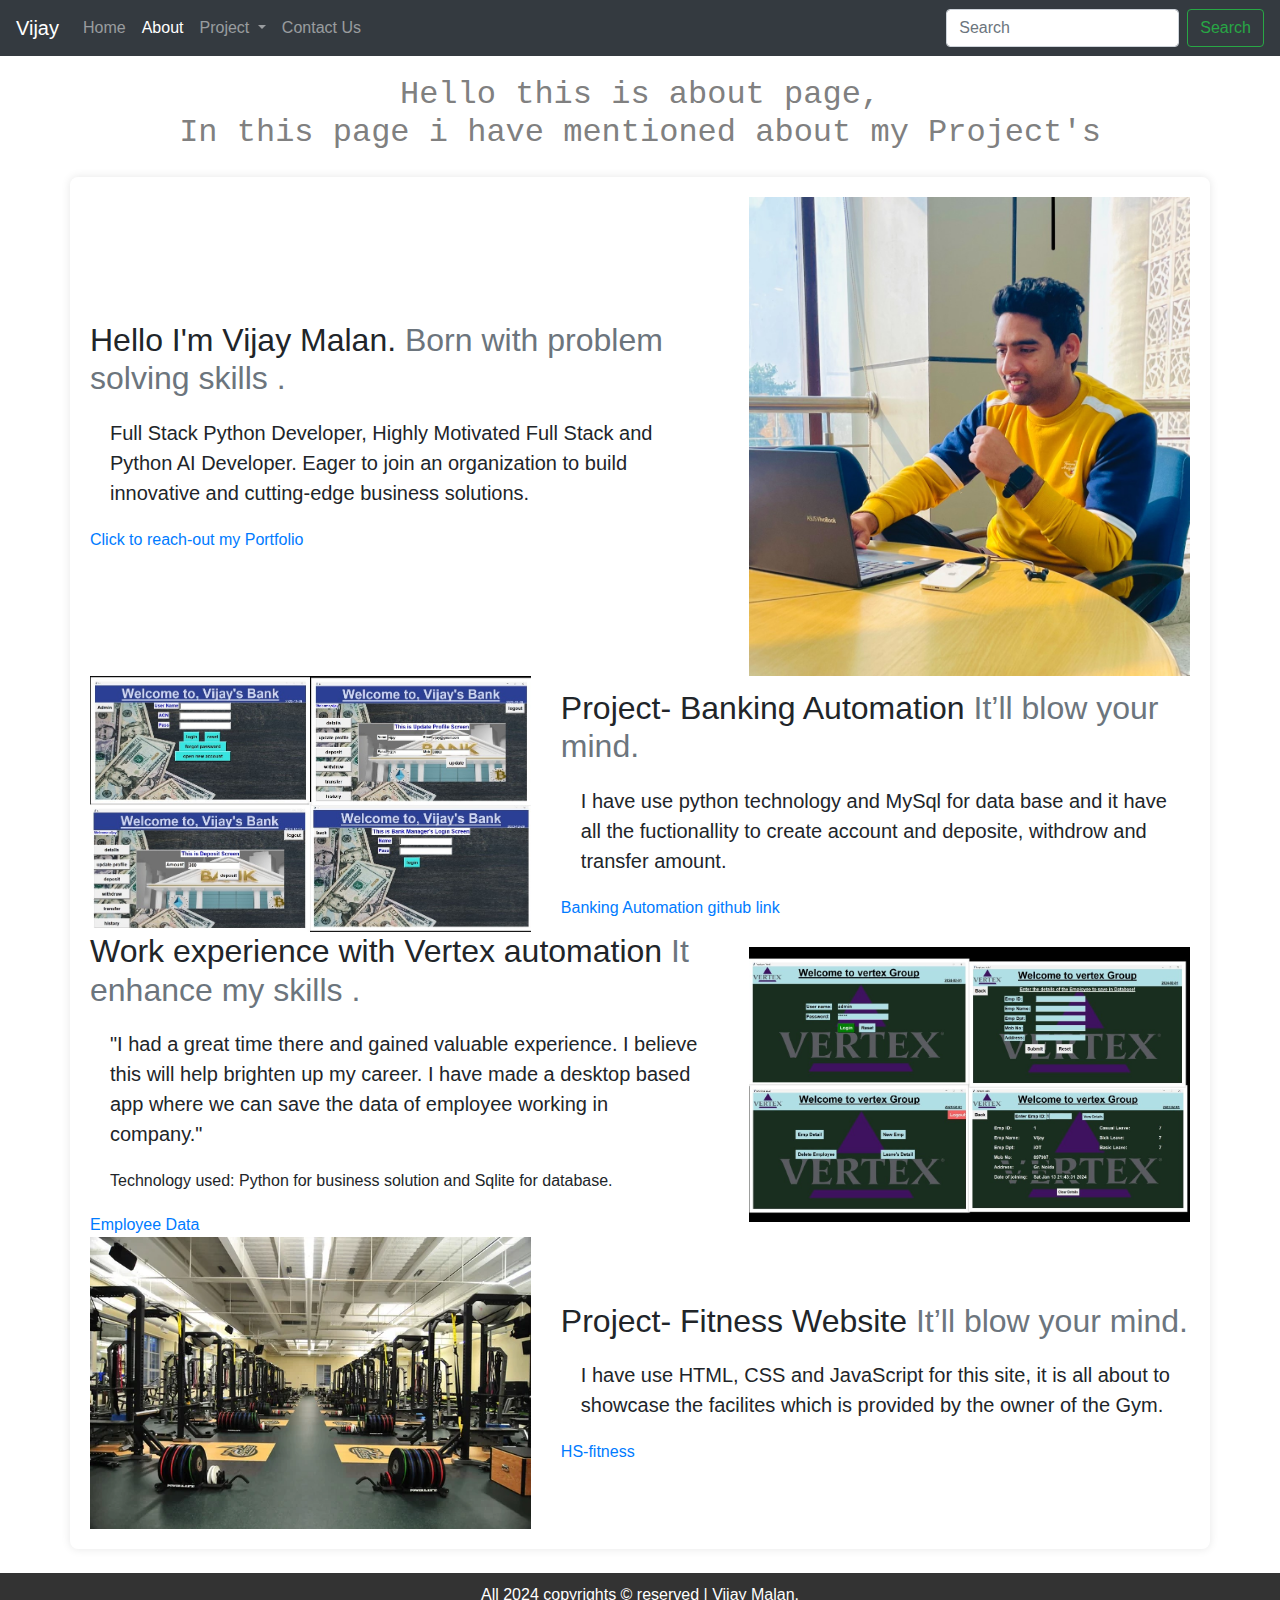
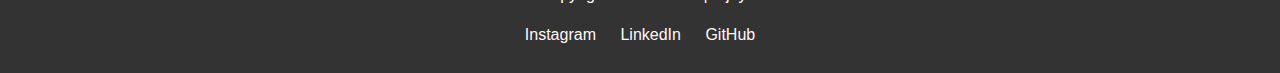
==== about.html @ ef243830 "Update about.html" ====
<!doctype html>
<html lang="en">

<head>
    <!-- Required meta tags -->
    <meta charset="utf-8">
    <meta name="viewport" content="width=device-width, initial-scale=1, shrink-to-fit=no">

    <!-- Bootstrap CSS -->
    <link rel="stylesheet" href="https://stackpath.bootstrapcdn.com/bootstrap/4.4.1/css/bootstrap.min.css"
        integrity="sha384-Vkoo8x4CGsO3+Hhxv8T/Q5PaXtkKtu6ug5TOeNV6gBiFeWPGFN9MuhOf23Q9Ifjh" crossorigin="anonymous">

    <title>Vijay Malan -About</title>
    <link rel="stylesheet" href="style.css">
    <link rel="shortcut icon" href="logo.jpg" type="image/x-icon">

</head>

<body>
    <nav class="navbar navbar-expand-lg navbar-dark bg-dark">
        <a class="navbar-brand" href="/vijay/index.html">Vijay</a>
        <button class="navbar-toggler" type="button" data-toggle="collapse" data-target="#navbarSupportedContent"
            aria-controls="navbarSupportedContent" aria-expanded="false" aria-label="Toggle navigation">
            <span class="navbar-toggler-icon"></span>
        </button>

        <div class="collapse navbar-collapse" id="navbarSupportedContent">
            <ul class="navbar-nav mr-auto">
                <li class="nav-item">
                    <a class="nav-link" href="/vijay/index.html">Home <span class="sr-only">(current)</span></a>
                </li>
                <li class="nav-item active">
                    <a class="nav-link" href="/vijay/about.html">About</a>
                </li>

                <li class="nav-item dropdown">
                    <a class="nav-link dropdown-toggle" href="#" id="navbarDropdown" role="button"
                        data-toggle="dropdown" aria-haspopup="true" aria-expanded="false">
                        Project
                    </a>
                    <div class="dropdown-menu" aria-labelledby="navbarDropdown">
                        <a class="dropdown-item" href="https://vijaymalan7.github.io/myportfolio/">Portfolio</a>
                        <a class="dropdown-item" href="https://vijaymalan7.github.io/weatherApp/">Weather Info</a>
                        <div class="dropdown-divider"></div>
                        <a class="dropdown-item" href="https://github.com/vijaymalan7">github</a>
                        <a class="dropdown-item" href="https://www.linkedin.com/in/vijay-kumar-286012274/">LinkedIn</a>
                    </div>
                </li>
                <li class="nav-item">
                    <a class="nav-link" href="/vijay/contact.html">Contact Us</a>
                </li>


            </ul>
            <form class="form-inline my-2 my-lg-0">
                <input class="form-control mr-sm-2" type="search" placeholder="Search" aria-label="Search">
                <button class="btn btn-outline-success my-2 my-sm-0" type="submit">Search</button>
            </form>
        </div>
    </nav>
    <div class="divv">
        <h2 class="font">Hello this is about page,<br> In this page i have mentioned about my Project's</h2>
    </div>
    <div class="container my-4">
        <div class="row featurette d-flex justify-content-center align-items-center">
            <div class="col-md-7">
                <h2 class="featurette-heading">Hello I'm Vijay Malan. <span class="text-muted">Born with problem solving
                        skills
                        .</span></h2>
                <p class="lead">Full Stack Python Developer, Highly Motivated Full Stack and Python AI Developer. Eager
                    to
                    join an organization to build innovative and cutting-edge business solutions.
                </p>
                <a href="https://vijaymalan7.github.io/myportfolio/">Click to reach-out my Portfolio</a>
            </div>
            <div class="col-md-5">
                <img class="img-fluid" src="t2 - Copy.jpg" alt="">

            </div>
        </div>
        <div class="row featurette d-flex justify-content-center align-items-center">
            <div class="col-md-7 order-md-2">
                <h2 class="featurette-heading">Project- Banking Automation <span class="text-muted">It’ll blow your
                        mind.</span></h2>
                <p class="lead">I have use python technology and MySql for
                    data base and it have all the fuctionallity to create
                    account and deposite, withdrow and transfer
                    amount.
                </p>
                <a href="https://github.com/vijaymalan7/Banking-Automation">Banking Automation github link</a>
            </div>
            <div class="col-md-5 order-md-1">
                <img class="img-fluid" src="banking.jpg" alt="">

            </div>
        </div>
        <div class="row featurette d-flex justify-content-center align-items-center">
            <div class="col-md-7">
                <h2 class="featurette-heading">Work experience with Vertex automation <span class="text-muted">It
                        enhance my skills
                        .</span></h2>
                <p class="lead">"I had a great time there and gained valuable experience. I believe this will help
                    brighten up my career.
                    I have made a desktop based app where we can save the data of employee working in company."
                </p>
                <p>Technology used: Python for business solution and Sqlite for database.</p>
                <a href="https://github.com/vijaymalan7/vertex">Employee Data</a>

            </div>
            <div class="col-md-5">
                <img class="img-fluid" src="vertex.jpg" alt="vertex app img">

            </div>
        </div>
        <div class="row featurette d-flex justify-content-center align-items-center">
            <div class="col-md-7 order-md-2">
                <h2 class="featurette-heading">Project- Fitness Website <span class="text-muted">It’ll blow your
                        mind.</span></h2>
                <p class="lead">I have use HTML, CSS and JavaScript for this site, it is all about to showcase the
                    facilites
                    which is provided by the owner of the Gym.
                </p>
                <a href="https://vijaymalan7.github.io/Hs_fitness/">HS-fitness</a>
            </div>
            <div class="col-md-5 order-md-1">
                <img class="img-fluid" src="bg.jpg" alt="">

            </div>
        </div>
    </div>

    <!-- <footer class="container">
        <p class="float-right"><a href="#">Back to top</a></p>
        <p>All 2024 copyrights © reserved | Vijay Malan. </p>
    </footer> -->
    <footer>
        <p> All 2024 copyrights © reserved | Vijay Malan.</p>
        <p>
            <a href="https://www.instagram.com/_itz_vijay/?igshid=YmMyMTA2M2Y%3D" target="_blank">Instagram</a>
            <a href="https://www.linkedin.com/in/vijay-kumar-286012274/" target="_blank">LinkedIn</a>
            <a href="https://github.com/vijaymalan7" target="_blank">GitHub</a>
        </p>
    </footer>
    <!-- Optional JavaScript -->
    <!-- jQuery first, then Popper.js, then Bootstrap JS -->
    <script src="https://code.jquery.com/jquery-3.4.1.slim.min.js"
        integrity="sha384-J6qa4849blE2+poT4WnyKhv5vZF5SrPo0iEjwBvKU7imGFAV0wwj1yYfoRSJoZ+n"
        crossorigin="anonymous"></script>
    <script src="https://cdn.jsdelivr.net/npm/popper.js@1.16.0/dist/umd/popper.min.js"
        integrity="sha384-Q6E9RHvbIyZFJoft+2mJbHaEWldlvI9IOYy5n3zV9zzTtmI3UksdQRVvoxMfooAo"
        crossorigin="anonymous"></script>
    <script src="https://stackpath.bootstrapcdn.com/bootstrap/4.4.1/js/bootstrap.min.js"
        integrity="sha384-wfSDF2E50Y2D1uUdj0O3uMBJnjuUD4Ih7YwaYd1iqfktj0Uod8GCExl3Og8ifwB6"
        crossorigin="anonymous"></script>
</body>

</html>
---- style.css ----
.leftSection {
    font-size: 3rem;
    text-align: center;
}

.demo {
    border: rgb(223, 212, 212) solid;
    margin: 10px;
    width: auto;
}

.leftSection .buttons {
    padding: 50px 0;
}

.leftSection .btn {
    padding: 12px;
    background: #1e2167;
    color: white;
    border: 2px solid white;
    border-radius: 6px;
    font-size: 20px;
    cursor: pointer;
}

.leftSection .buttons a :hover {
    color: #010025;
}

.purple {
    color: rgb(65, 205, 86);
}

#element {
    color: rgb(65, 205, 86);
}

.about .socal {
    display: flex;
}

.about .socal a {
    color: #ff884b;
    padding: 0 0.4rem;
    border-radius: 2rem;
    transition: all 0.3s ease;
}

.about .socal a:hover {
    color: #ff577f;
}

.foursection span {
    color: rgb(65, 205, 86);
    object-position: right top;
}

.foursection {
    max-width: 80vw;
    margin-bottom: 10px;
    height: 70vh;
    height: auto;
    display: grid;
}

.card-wappers .card {

    padding: 3rem 2rem;
    padding-top: 4rem;
    position: relative;
    text-align: center;
    transition: 0.3s ease;
    margin-bottom: 2rem;

}

.card-wappers {
    display: grid;
    grid-template-columns: repeat(3, 1fr);
    list-style: none;
    grid-column-gap: 2rem;
    color: rgb(102, 102, 102);

}

.card-wappers .card a {
    text-decoration: none;
    color: rgb(19, 8, 40);
    font-size: 1.01rem;
}

.foursection .card-wappers .card :hover {
    color: rgb(60, 21, 175);
}

.input-warp {
    display: grid;
    grid-template-columns: repeat(2, 1fr);
    grid-column-gap: 2rem;
    margin-bottom: 1rem;
}

.input-warp2 {
    display: flex;
    flex-direction: column;
}

.input-warp2 input {
    margin-bottom: 1rem;
}

.input-warp2 textarea {
    padding: 1rem;
}

.input {
    padding: 1rem;
}

.btn-warper {
    text-align: center;
    margin-top: 2rem;
}


.container {
    background-color: #fff;
    border-radius: 8px;
    box-shadow: 0 0 10px rgba(0, 0, 0, 0.1);
    padding: 20px;
    /* max-width:max-content; */
    width: 100%;
}

.form-group {
    margin-bottom: 20px;
}

label {
    display: block;
    margin-bottom: 8px;
}

input,
textarea {
    width: 100%;
    padding: 10px;
    border: 1px solid #ccc;
    border-radius: 4px;
    box-sizing: border-box;
}

textarea {
    resize: vertical;
}

button {
    background-color: #4caf50;
    color: #fff;
    padding: 10px 15px;
    border: none;
    border-radius: 4px;
    cursor: pointer;
    font-size: 16px;
}

button:hover {
    background-color: #45a049;
}

footer {
    background-color: #333;
    color: #fff;
    text-align: center;
    padding: 10px;
    /* position: fixed; */
    bottom: 0;
    width: 100%;
}

footer a {
    color: #fff9f9;
    text-decoration: none;
    margin: 0 10px;
}

.font {
    font-family: "Lucida Console", "Courier New", monospace;
    /* text-align: center; */

}

.divv {
    /* border: #0c0c0c solid; */
    margin-top: 20px;

    /* width: 70%; */
    /* margin-left: 200px; */
}

.divv h2 {
    color: grey;
    text-align: center;
}

span {
    color: rgb(46, 200, 77);
}

.container p {
    margin: 20px;
    font-family: 'Lucida Sans', 'Lucida Sans Regular', 'Lucida Grande', 'Lucida Sans Unicode', Geneva, Verdana, sans-serif;
}

.social a {
    color: #4caf50
}
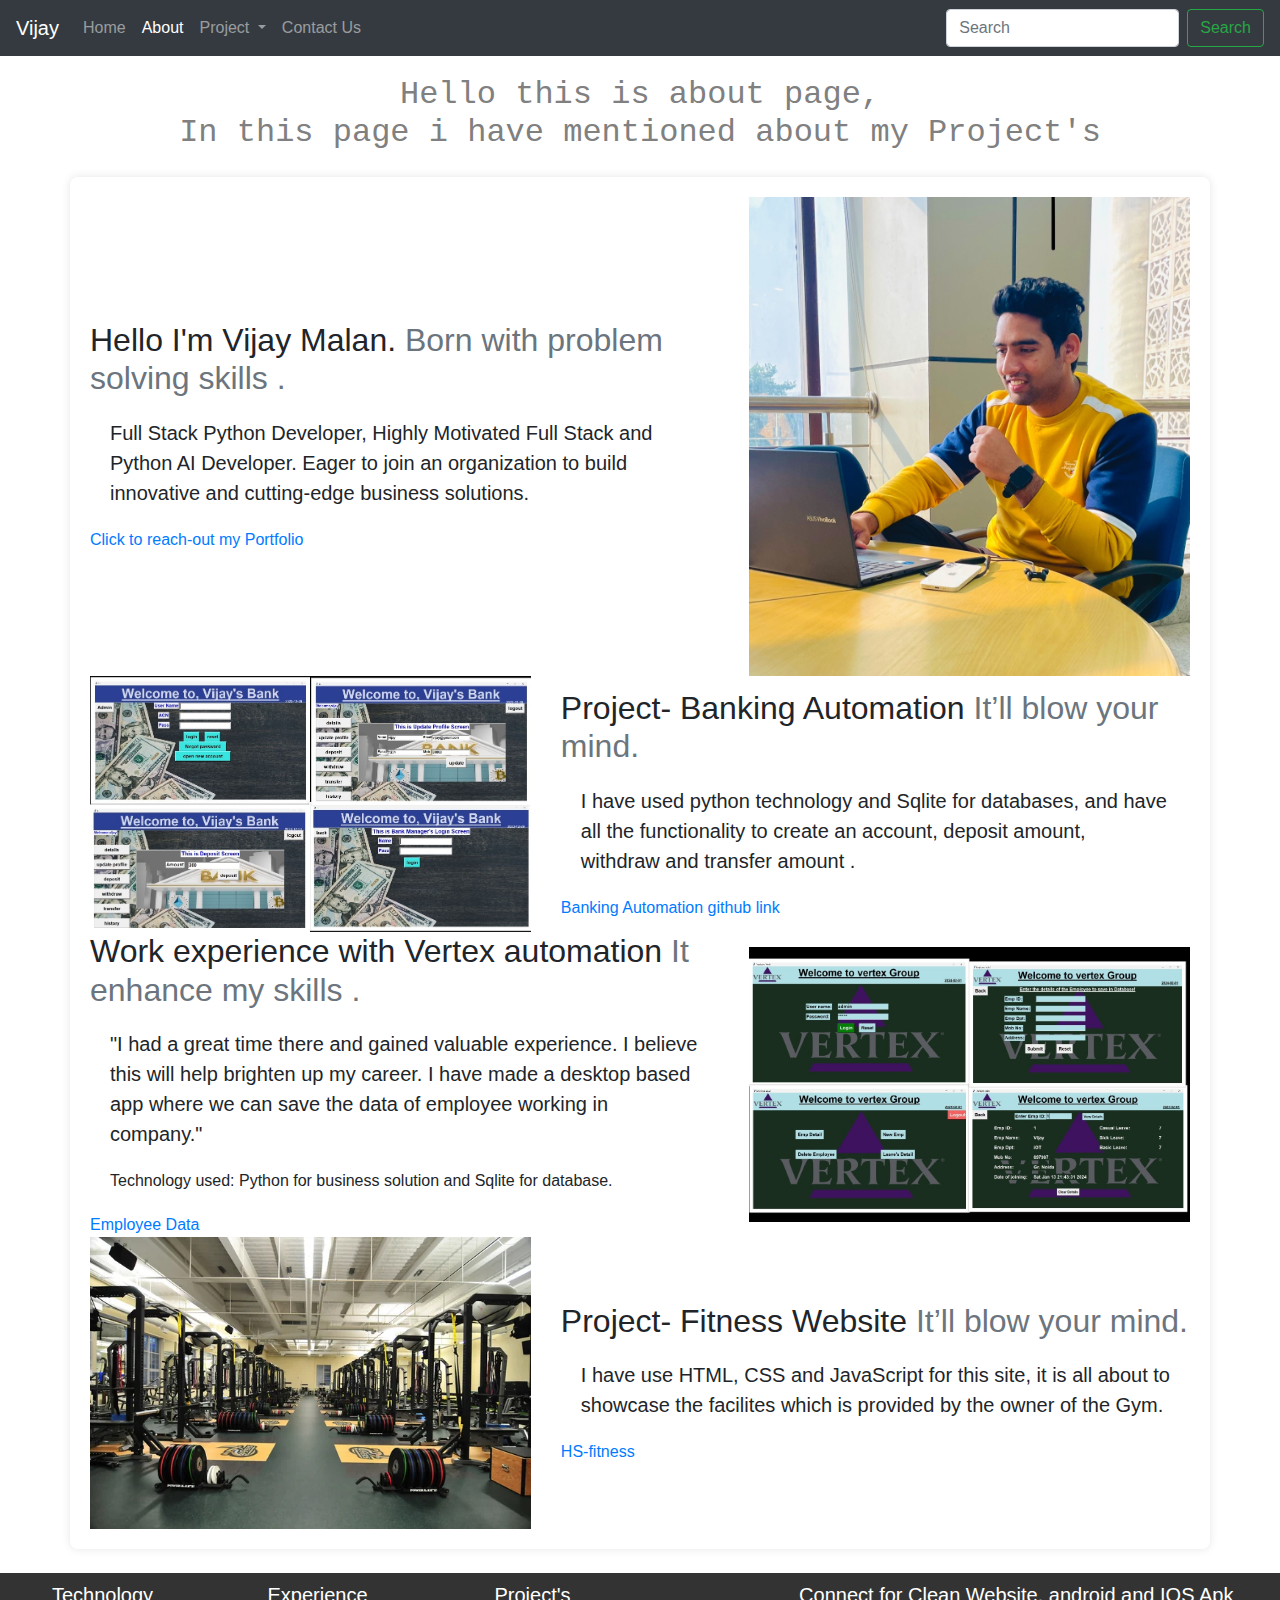
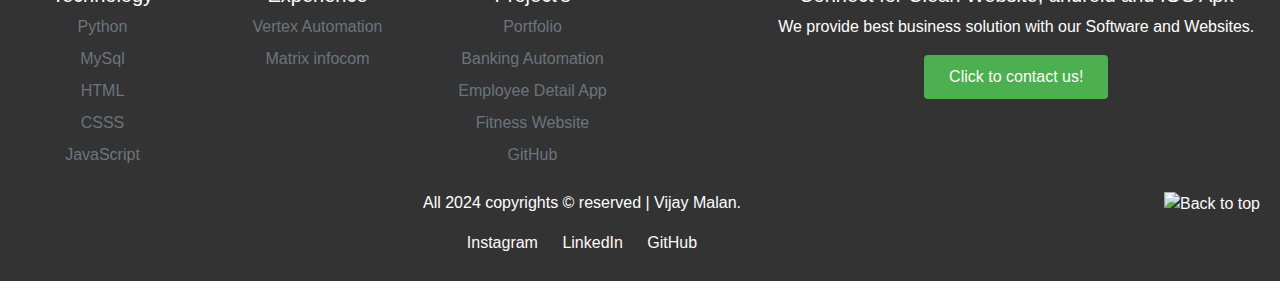
==== commit fd745bf1: "Update about.html" ====
--- a/about.html
+++ b/about.html
@@ -82,12 +82,12 @@
             <div class="col-md-7 order-md-2">
                 <h2 class="featurette-heading">Project- Banking Automation <span class="text-muted">It’ll blow your
                         mind.</span></h2>
-                <p class="lead">I have use python technology and MySql for
-                    data base and it have all the fuctionallity to create
-                    account and deposite, withdrow and transfer
-                    amount.
-                </p>
-                <a href="https://github.com/vijaymalan7/Banking-Automation">Banking Automation github link</a>
+                <p class="lead">I have used python technology and Sqlite for databases,
+                    and have all the functionality to create an account,
+                    deposit amount, withdraw and transfer amount .
+                </p>
+                <a href="https://github.com/vijaymalan7/Banking-Automation" target="_blank">Banking Automation github
+                    link</a>
             </div>
             <div class="col-md-5 order-md-1">
                 <img class="img-fluid" src="banking.jpg" alt="">
@@ -104,7 +104,7 @@
                     I have made a desktop based app where we can save the data of employee working in company."
                 </p>
                 <p>Technology used: Python for business solution and Sqlite for database.</p>
-                <a href="https://github.com/vijaymalan7/vertex">Employee Data</a>
+                <a href="https://github.com/vijaymalan7/vertex" target="_blank">Employee Data</a>
 
             </div>
             <div class="col-md-5">
@@ -120,7 +120,7 @@
                     facilites
                     which is provided by the owner of the Gym.
                 </p>
-                <a href="https://vijaymalan7.github.io/Hs_fitness/">HS-fitness</a>
+                <a href="https://vijaymalan7.github.io/Hs_fitness/" target="_blank">HS-fitness</a>
             </div>
             <div class="col-md-5 order-md-1">
                 <img class="img-fluid" src="bg.jpg" alt="">
@@ -134,6 +134,57 @@
         <p>All 2024 copyrights © reserved | Vijay Malan. </p>
     </footer> -->
     <footer>
+        <div class="row">
+            <div class="col-6 col-md-2 mb-3">
+                <h5>Technology</h5>
+                <ul class="nav flex-column">
+                    <li class="nav-item mb-2"><a href="#" class="nav-link p-0 text-muted">Python</a></li>
+                    <li class="nav-item mb-2"><a href="#" class="nav-link p-0 text-muted">MySql</a></li>
+                    <li class="nav-item mb-2"><a href="#" class="nav-link p-0 text-muted">HTML</a></li>
+                    <li class="nav-item mb-2"><a href="#" class="nav-link p-0 text-muted">CSSS</a></li>
+                    <li class="nav-item mb-2"><a href="#" class="nav-link p-0 text-muted">JavaScript</a></li>
+                </ul>
+            </div>
+
+            <div class="col-6 col-md-2 mb-3">
+                <h5>Experience</h5>
+                <ul class="nav flex-column">
+                    <li class="nav-item mb-2"><a href="#" class="nav-link p-0 text-muted">Vertex Automation</a></li>
+                    <li class="nav-item mb-2"><a href="https://www.matrixinfocom.com/"
+                            class="nav-link p-0 text-muted">Matrix
+                            infocom</a></li>
+                    <!-- <li class="nav-item mb-2"><a href="#" class="nav-link p-0 text-muted">Pricing</a></li>
+                <li class="nav-item mb-2"><a href="#" class="nav-link p-0 text-muted">FAQs</a></li>
+                <li class="nav-item mb-2"><a href="#" class="nav-link p-0 text-muted">About</a></li>
+              </ul> -->
+            </div>
+
+            <div class="col-6 col-md-2 mb-3">
+                <h5>Project's</h5>
+                <ul class="nav flex-column">
+                    <li class="nav-item mb-2"><a href="https://vijaymalan7.github.io/myportfolio/"
+                            class="nav-link p-0 text-muted">Portfolio</a></li>
+                    <li class="nav-item mb-2"><a href="https://github.com/vijaymalan7/Banking-Automation"
+                            class="nav-link p-0 text-muted">Banking Automation</a></li>
+                    <li class="nav-item mb-2"><a href="https://github.com/vijaymalan7/vertex"
+                            class="nav-link p-0 text-muted">Employee Detail App</a></li>
+                    <li class="nav-item mb-2"><a href="https://vijaymalan7.github.io/Hs_fitness/"
+                            class="nav-link p-0 text-muted">Fitness Website</a></li>
+                    <li class="nav-item mb-2"><a href="https://github.com/vijaymalan7"
+                            class="nav-link p-0 text-muted">GitHub</a>
+                    </li>
+                </ul>
+            </div>
+
+            <div class="col-md-5 offset-md-1 mb-3">
+                <form>
+                    <h5>Connect for Clean Website, android and IOS Apk</h5>
+                    <p>We provide best business solution with our Software and Websites.</p>
+                    <button><a href="contact.html" style="text-decoration: none;">Click to contact us!</a></button>
+                </form>
+            </div>
+        </div>
+        <p class="float-right"><a href="#"><img src="top1.png" alt="Back to top"></a></p>
         <p> All 2024 copyrights © reserved | Vijay Malan.</p>
         <p>
             <a href="https://www.instagram.com/_itz_vijay/?igshid=YmMyMTA2M2Y%3D" target="_blank">Instagram</a>
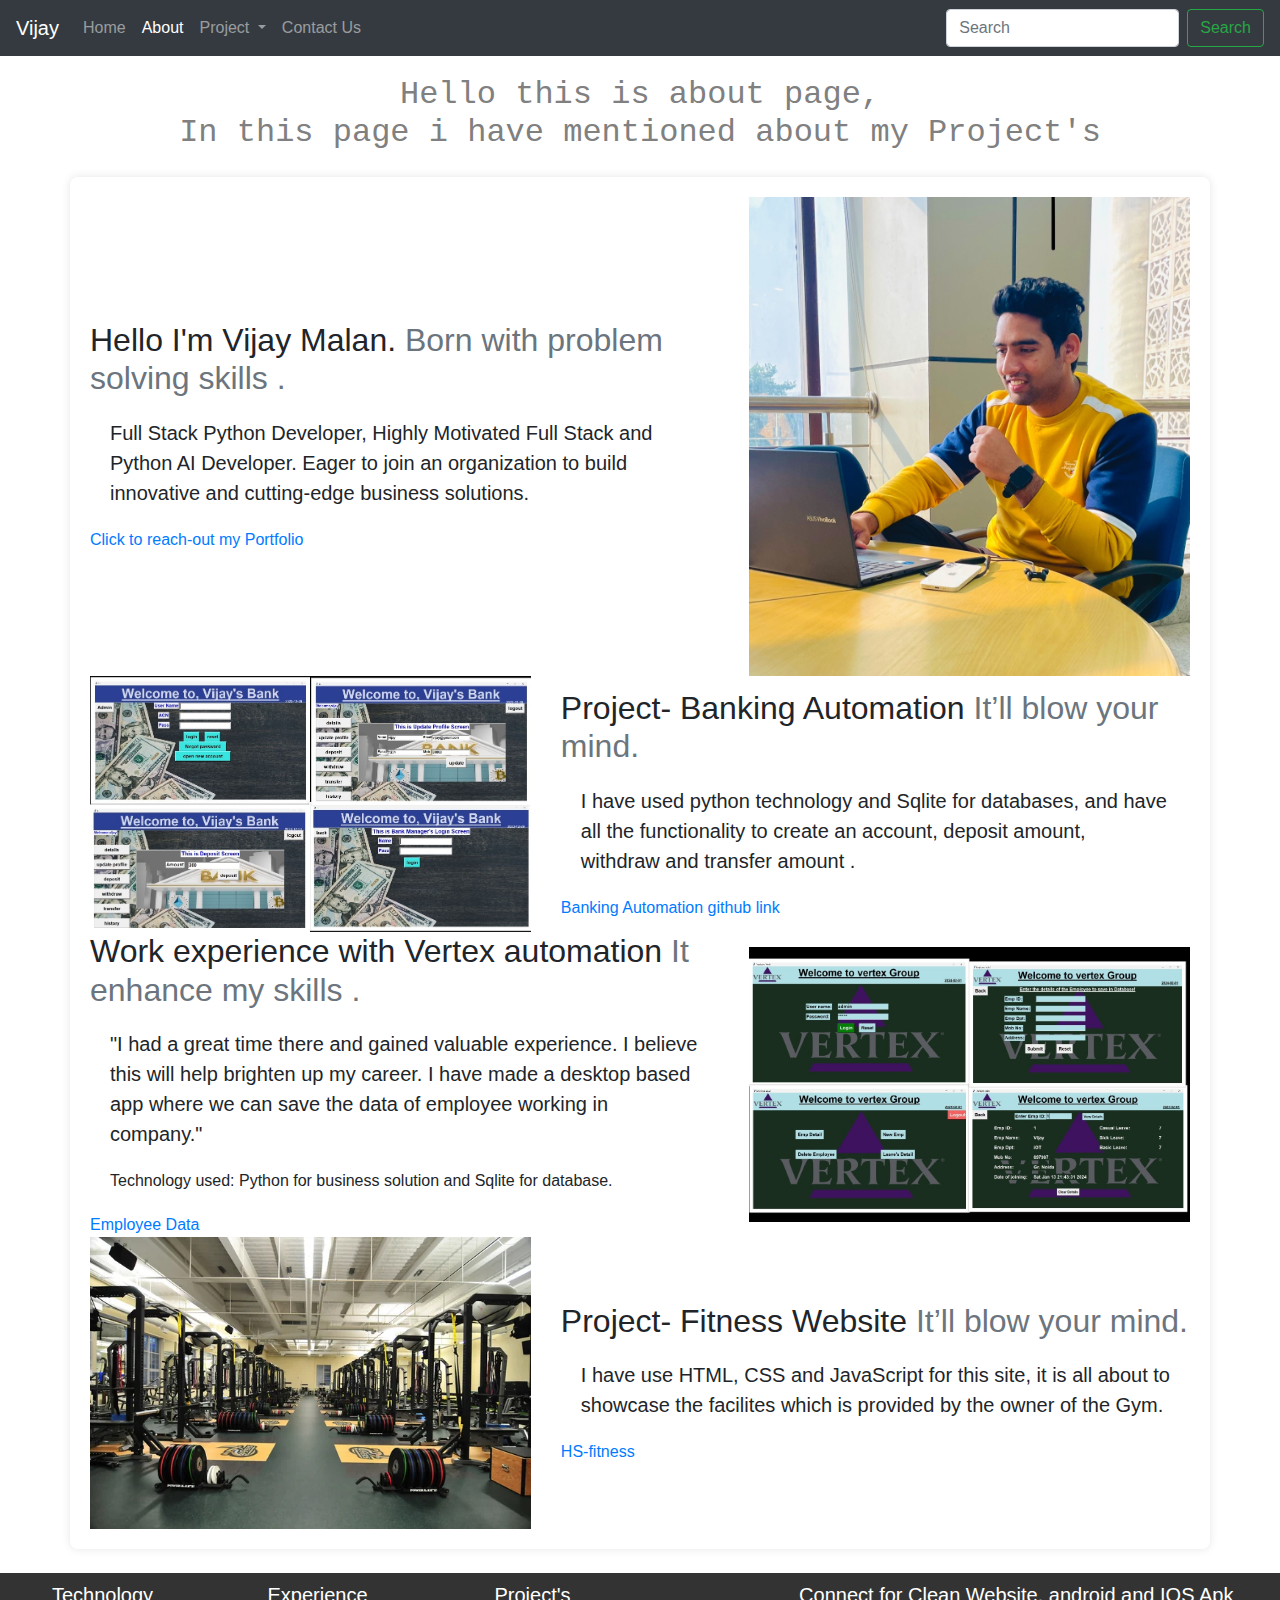
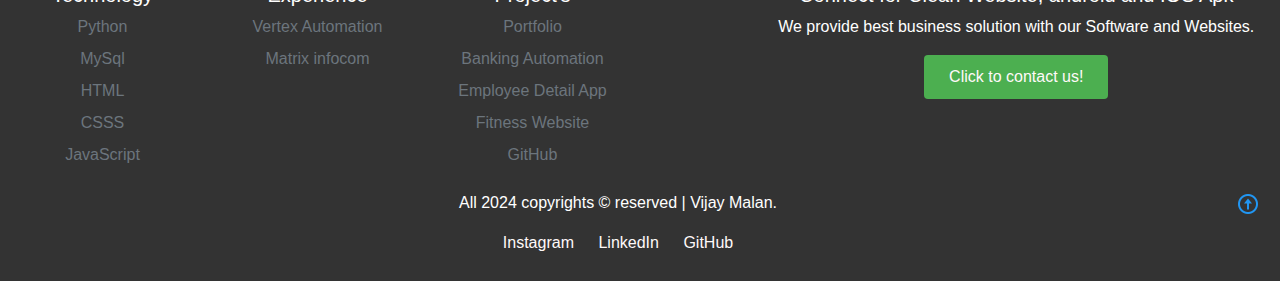
==== commit e33c485f: "update" ====
--- a/about.html
+++ b/about.html
@@ -205,4 +205,4 @@
         crossorigin="anonymous"></script>
 </body>
 
-</html>
+</html>--- a/style.css
+++ b/style.css
@@ -215,3 +215,22 @@
 .social a {
     color: #4caf50
 }
+
+.whats {
+    color: black;
+    height: 50px;
+    width: 50px;
+    margin: 20px 40px 20px;
+    position:fixed;
+    bottom: 0;
+    right: 0;
+    /* border: 3px solid #21b214; */
+}
+
+.key-skills {
+    text-align: left;
+    padding: 5px;
+    margin: 5px;
+    font-size: 10px;
+    list-style: none;
+}
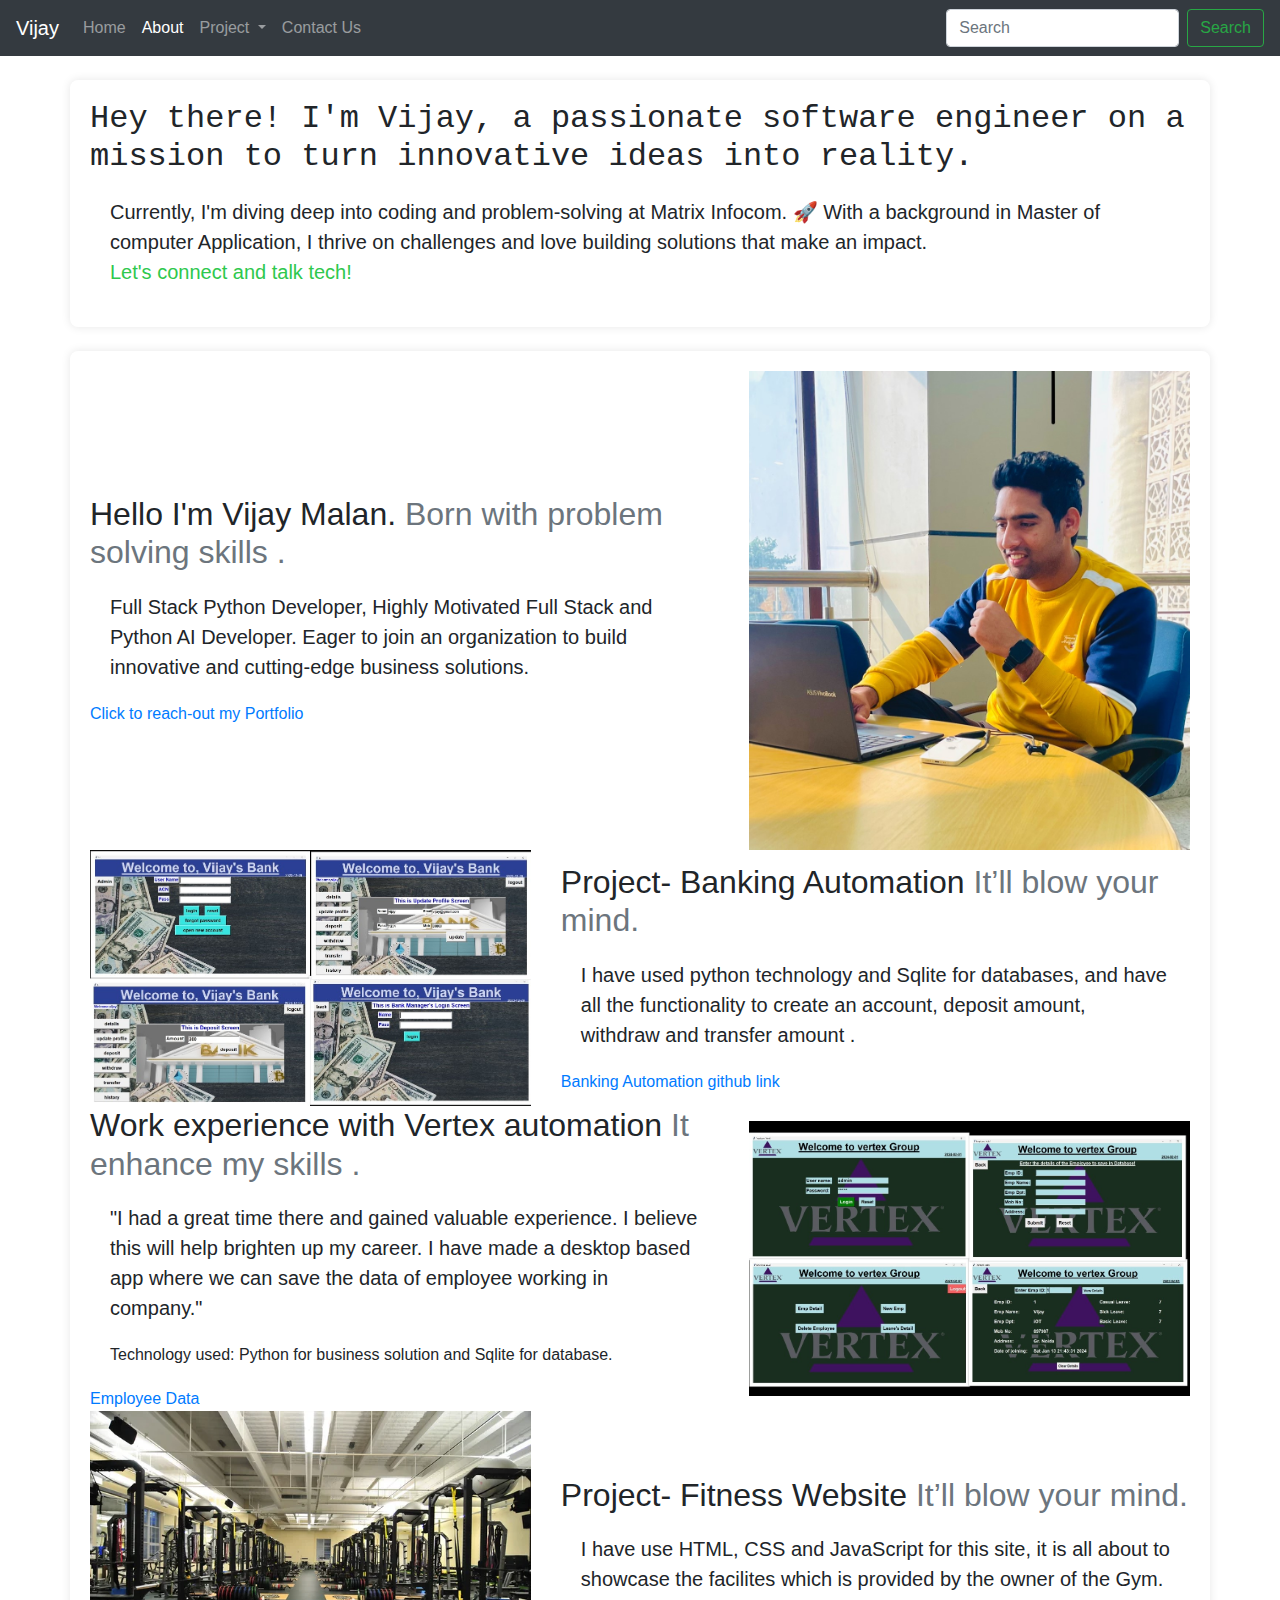
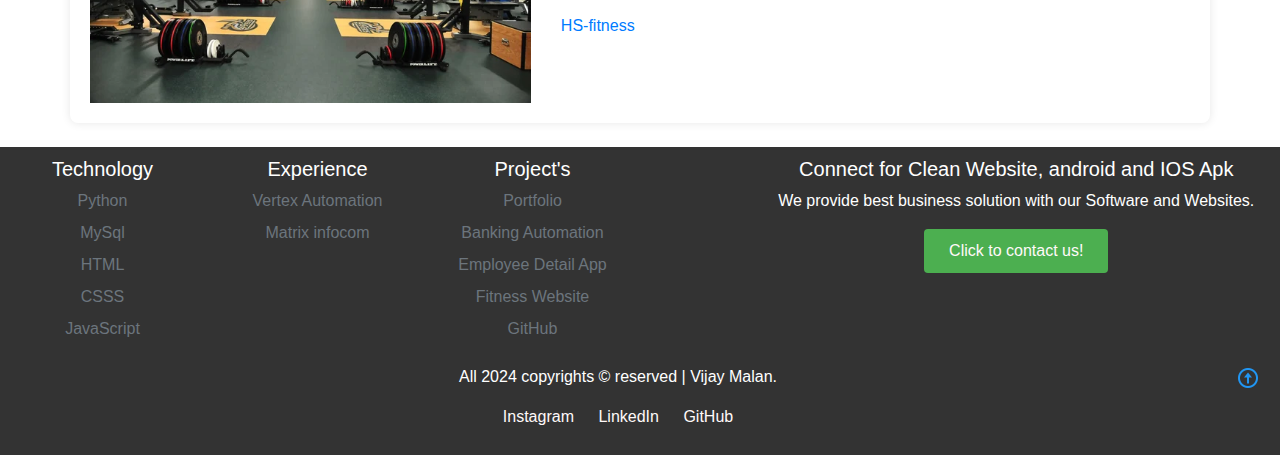
==== commit 2d7ddfeb: "update" ====
--- a/about.html
+++ b/about.html
@@ -58,8 +58,13 @@
             </form>
         </div>
     </nav>
-    <div class="divv">
-        <h2 class="font">Hello this is about page,<br> In this page i have mentioned about my Project's</h2>
+    <div class="container my-4">
+        <h2 class="font">Hey there! I'm Vijay, a passionate software engineer on a mission to turn innovative ideas into reality. </h2>
+        <p class="lead">Currently, I'm diving deep into coding and problem-solving at Matrix Infocom.
+             🚀 With a background in Master of computer Application, I thrive on challenges and love building solutions that make an impact.
+             <span><br>Let's connect and talk tech!</span>
+            </p>
+        
     </div>
     <div class="container my-4">
         <div class="row featurette d-flex justify-content-center align-items-center">
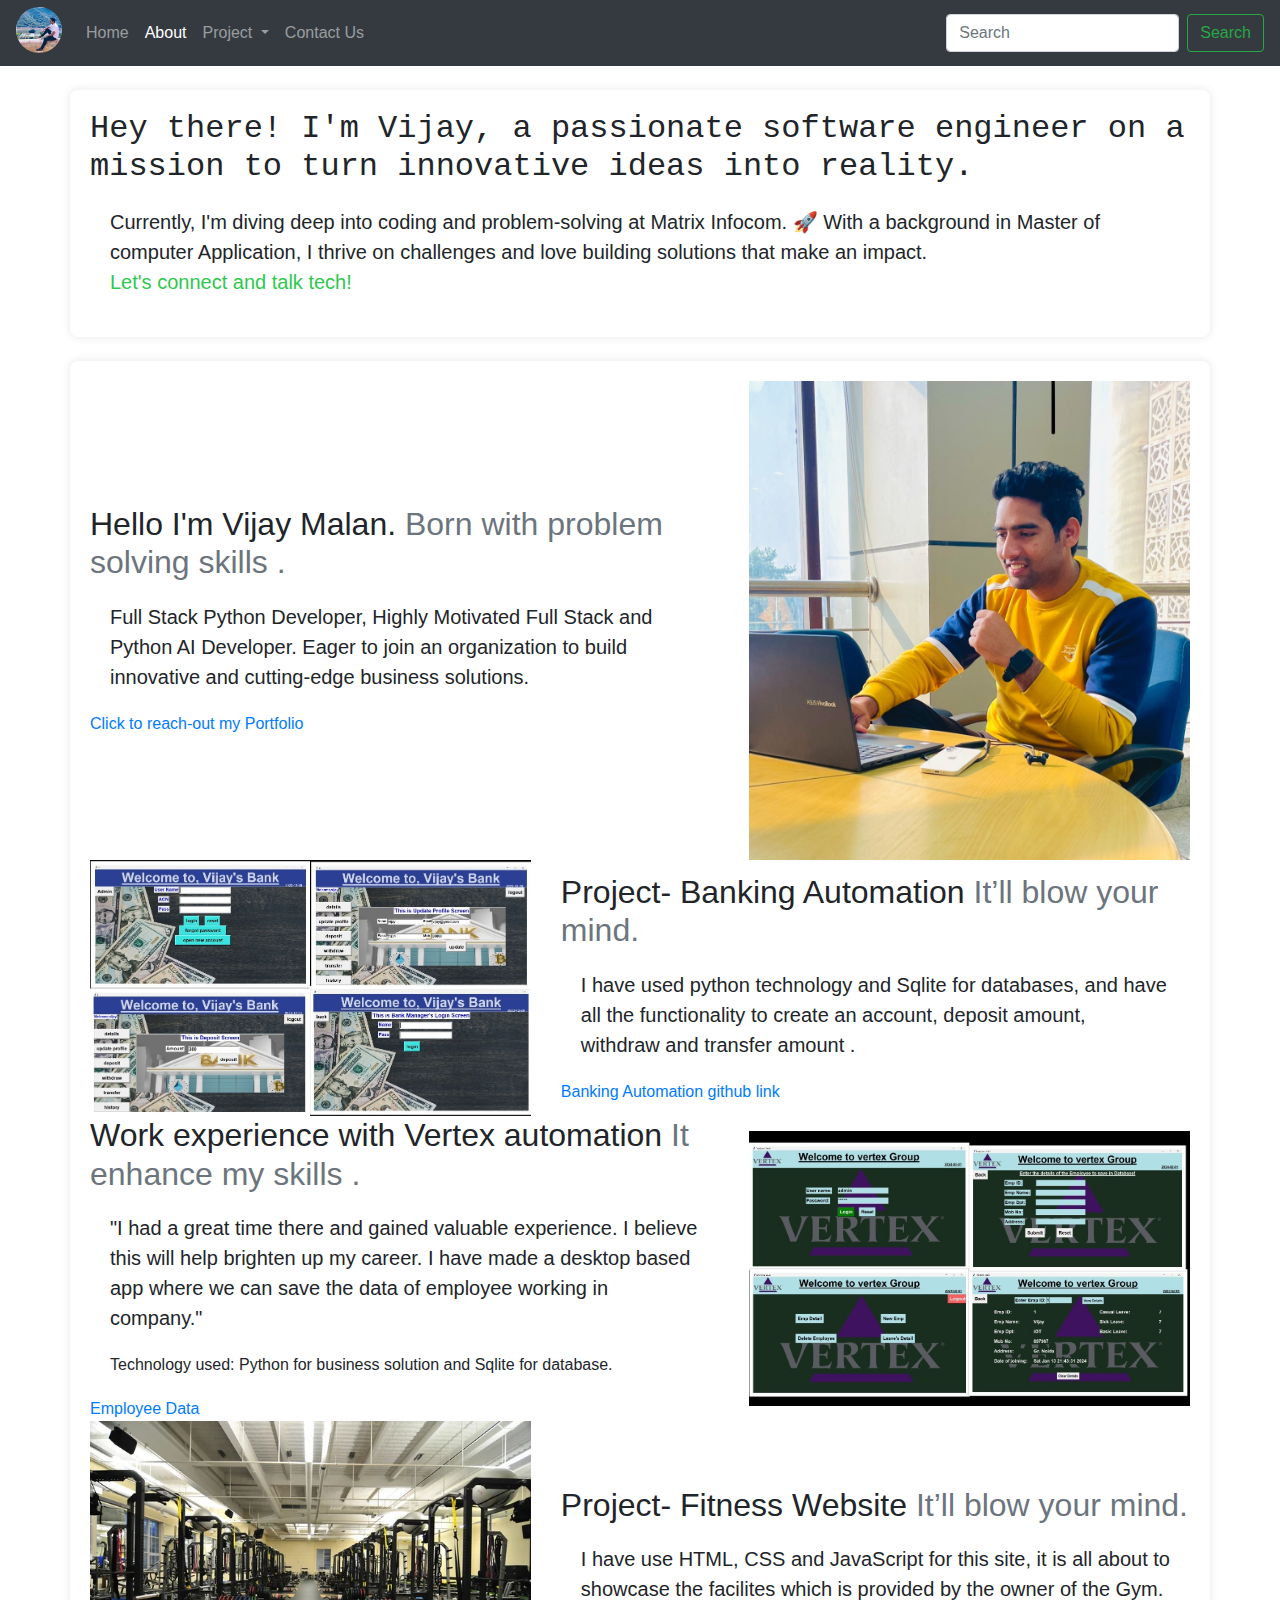
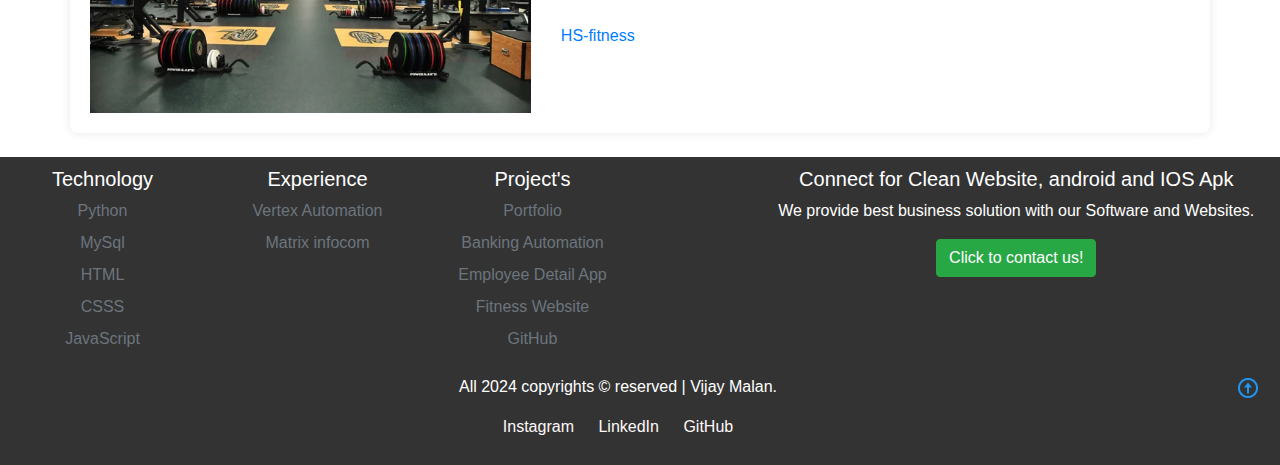
==== commit 447cc91b: "update" ====
--- a/about.html
+++ b/about.html
@@ -6,6 +6,20 @@
     <meta charset="utf-8">
     <meta name="viewport" content="width=device-width, initial-scale=1, shrink-to-fit=no">
 
+    <meta property="og:title" content="Mr. Vijay Malan: Software Engineer &amp; Developer">
+    <meta name="og:description"
+      content="Hey there! I'm Vijay, a passionate software engineer on a mission to turn innovative ideas into reality.">
+    <meta property="og:image" content="https://instagram.fdel3-2.fna.fbcdn.net/v/t51.2885-19/431794991_426861913244035_1723887132696954206_n.jpg?stp=dst-jpg_s320x320&_nc_ht=instagram.fdel3-2.fna.fbcdn.net&_nc_cat=107&_nc_ohc=OQJaz_YICLYAX9XnQQ4&edm=AOQ1c0wBAAAA&ccb=7-5&oh=00_AfD66DWY3IbT-J9FVW2L8kFPGSBa9UtZ-Hd1WbrBJEkIWA&oe=65F530FF&_nc_sid=8b3546">
+    <meta name="keywords"
+      content=" vijay malan,portfolio,html,css,python,mysql,JavaScript,how to,website,best protfolio website,portfolio best template,machine learning,about vijay malan, ">
+    <meta property="og:url" content="https://vijaymalan7.github.io/vijay/about.html">
+    <meta property="og:type" content="website">
+    <meta property="og:locale" content="en_US">
+    <meta property="og:site_name" content="Mr. Vijay Malan">
+    <meta property="article:author" content="Mr. Vijay Malan">
+    <meta property="article:section" content="Portfolio">
+    <meta property="article:tag" content="Software Engineer, Developer, & Give best Business solution">
+
     <!-- Bootstrap CSS -->
     <link rel="stylesheet" href="https://stackpath.bootstrapcdn.com/bootstrap/4.4.1/css/bootstrap.min.css"
         integrity="sha384-Vkoo8x4CGsO3+Hhxv8T/Q5PaXtkKtu6ug5TOeNV6gBiFeWPGFN9MuhOf23Q9Ifjh" crossorigin="anonymous">
@@ -18,7 +32,12 @@
 
 <body>
     <nav class="navbar navbar-expand-lg navbar-dark bg-dark">
-        <a class="navbar-brand" href="/vijay/index.html">Vijay</a>
+        <!-- <a class="navbar-brand" href="/vijay/index.html">Vijay</a> -->
+        <a class="navbar-brand" href="index.html">
+            <div class="logo-image">
+              <img src="ogImg.jpg" class="img-fluid">
+            </div>
+          </a>
         <button class="navbar-toggler" type="button" data-toggle="collapse" data-target="#navbarSupportedContent"
             aria-controls="navbarSupportedContent" aria-expanded="false" aria-label="Toggle navigation">
             <span class="navbar-toggler-icon"></span>
@@ -185,7 +204,9 @@
                 <form>
                     <h5>Connect for Clean Website, android and IOS Apk</h5>
                     <p>We provide best business solution with our Software and Websites.</p>
-                    <button><a href="contact.html" style="text-decoration: none;">Click to contact us!</a></button>
+                    <!-- <button><a href="contact.html" style="text-decoration: none;">Click to contact us!</a></button> -->
+                    <a href="contact.html" class="btn btn-success" role="button" aria-pressed="true">Click to contact us!</a>
+
                 </form>
             </div>
         </div>
--- a/style.css
+++ b/style.css
@@ -234,3 +234,38 @@
     font-size: 10px;
     list-style: none;
 }
+
+/* for brand logo */
+.logo-image{
+    width: 46px;
+    height: 46px;
+    border-radius: 50%;
+    overflow: hidden;
+    margin-top: -6px;
+}
+
+/* Styles for the popup */
+   .popup {
+    display: none;
+    position: fixed;
+    top: 50%;
+    left: 50%;
+    transform: translate(-50%, -50%);
+    background-color: #fff;
+    padding: 20px;
+    box-shadow: 0 0 10px rgba(0, 0, 0, 0.3);
+    z-index: 1;
+}
+
+.popup-content {
+    text-align: center;
+}
+
+.close {
+    position: absolute;
+    color: red;
+    top: 10px;
+    right: 10px;
+    font-size: 20px;
+    cursor: pointer;
+}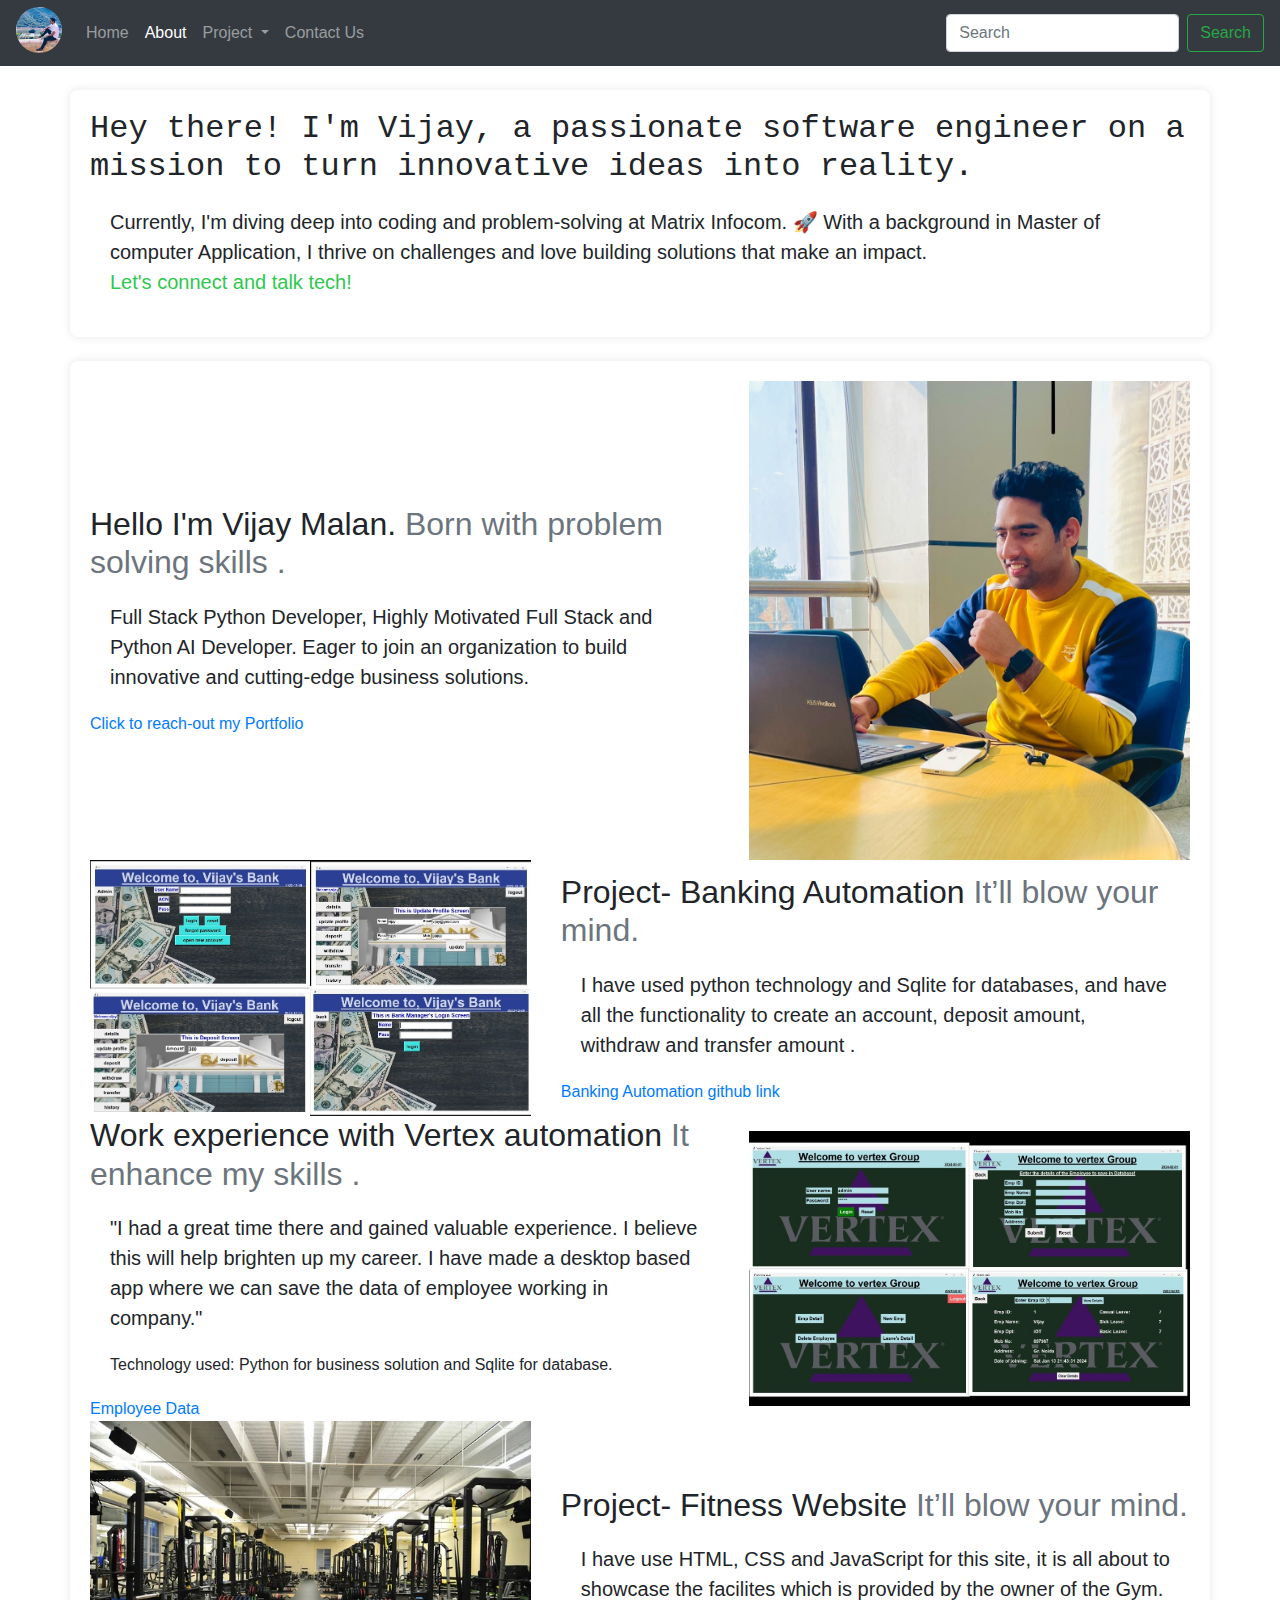
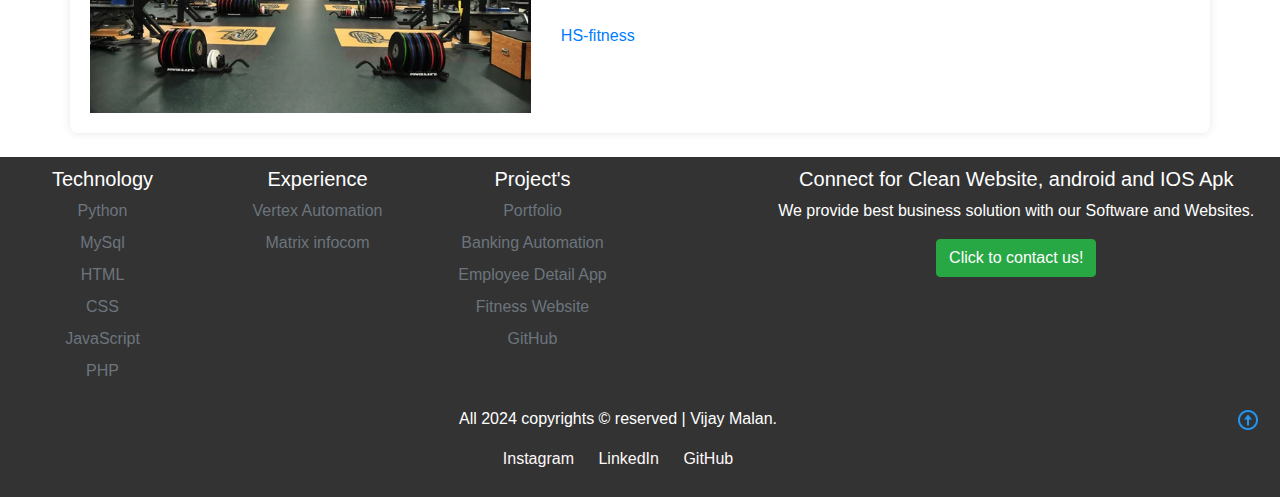
==== commit 4ab33220: "update" ====
--- a/about.html
+++ b/about.html
@@ -165,8 +165,10 @@
                     <li class="nav-item mb-2"><a href="#" class="nav-link p-0 text-muted">Python</a></li>
                     <li class="nav-item mb-2"><a href="#" class="nav-link p-0 text-muted">MySql</a></li>
                     <li class="nav-item mb-2"><a href="#" class="nav-link p-0 text-muted">HTML</a></li>
-                    <li class="nav-item mb-2"><a href="#" class="nav-link p-0 text-muted">CSSS</a></li>
+                    <li class="nav-item mb-2"><a href="#" class="nav-link p-0 text-muted">CSS</a></li>
                     <li class="nav-item mb-2"><a href="#" class="nav-link p-0 text-muted">JavaScript</a></li>
+                    <li class="nav-item mb-2"><a href="#" class="nav-link p-0 text-muted">PHP</a></li>
+
                 </ul>
             </div>
 
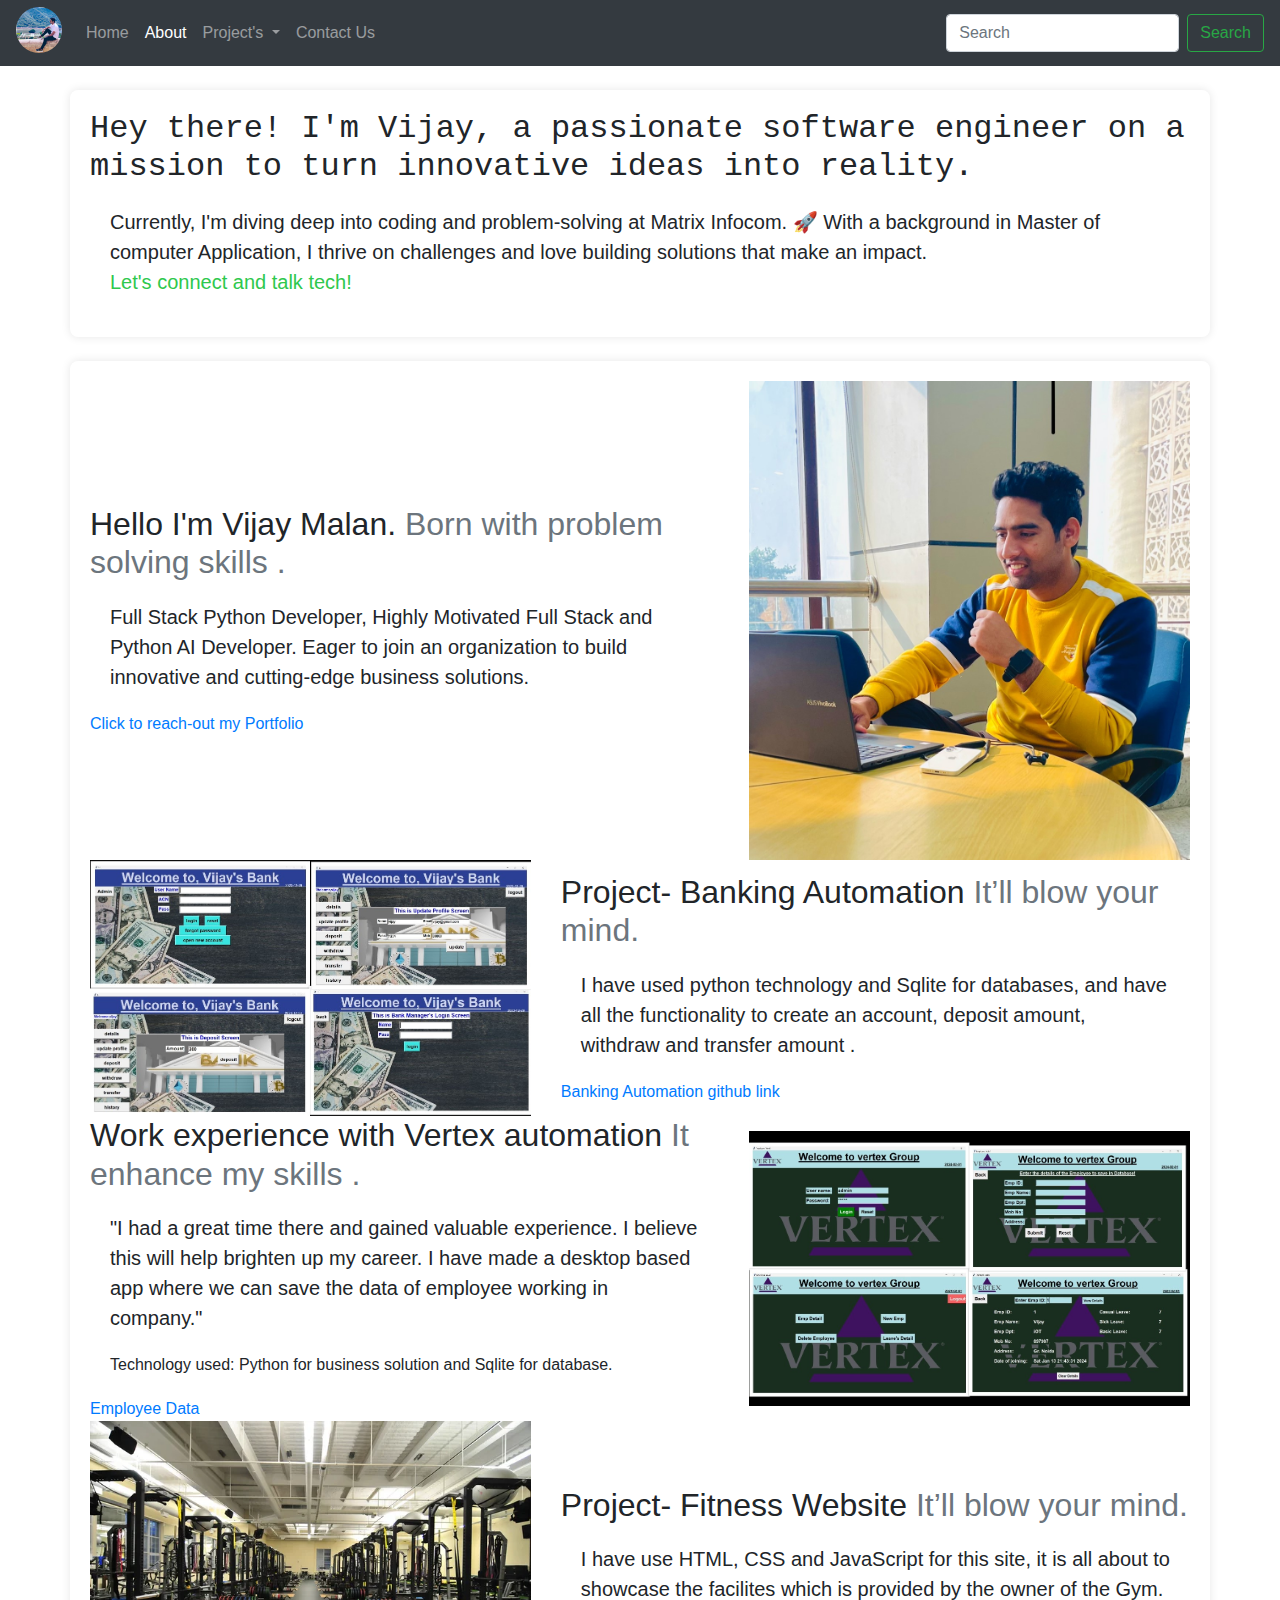
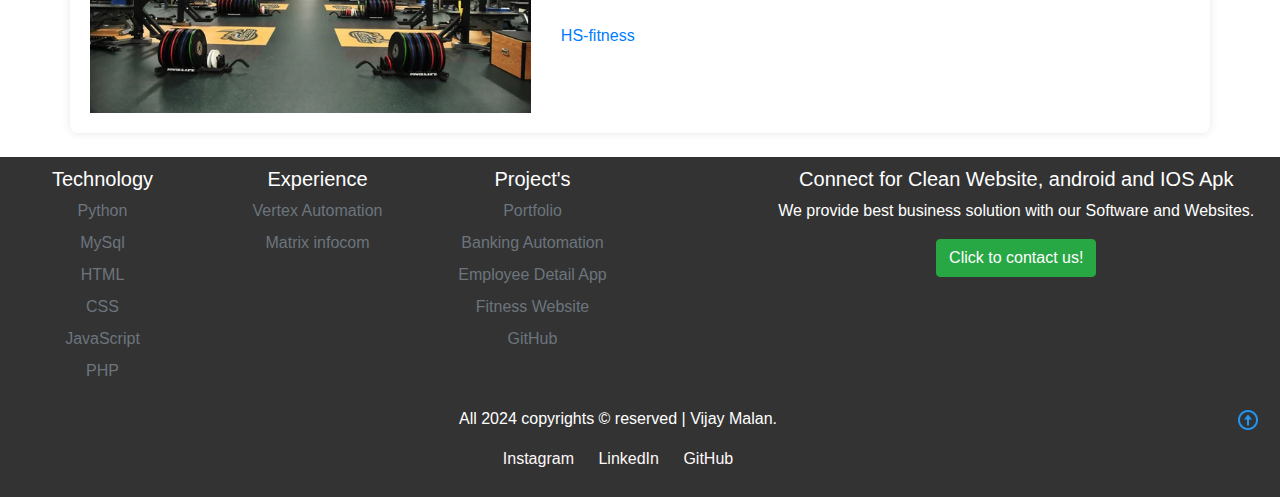
==== commit 2055a113: "update" ====
--- a/about.html
+++ b/about.html
@@ -55,7 +55,7 @@
                 <li class="nav-item dropdown">
                     <a class="nav-link dropdown-toggle" href="#" id="navbarDropdown" role="button"
                         data-toggle="dropdown" aria-haspopup="true" aria-expanded="false">
-                        Project
+                        Project's
                     </a>
                     <div class="dropdown-menu" aria-labelledby="navbarDropdown">
                         <a class="dropdown-item" href="https://vijaymalan7.github.io/myportfolio/">Portfolio</a>
